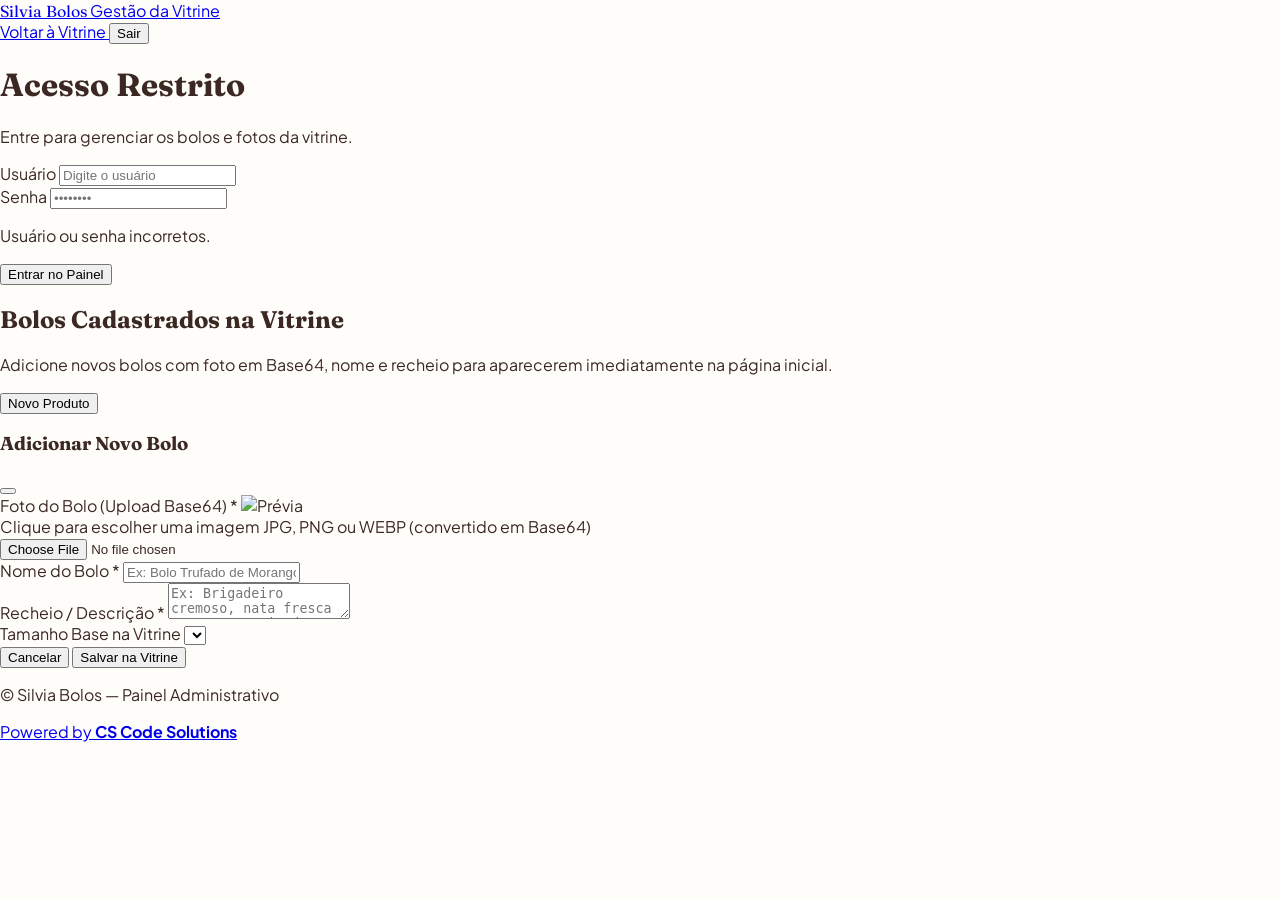
==== admin.html @ fa3c48aa "Add admin panel HTML structure" ====
<!DOCTYPE html>
<html lang="pt-BR">
<head>
  <meta charset="UTF-8" />
  <meta name="viewport" content="width=device-width, initial-scale=1.0" />
  <title>Painel Administrativo — Silvia Bolos</title>

  <!-- Tailwind CSS -->
  <script src="https://cdn.tailwindcss.com"></script>

  <!-- Fontes Google -->
  <link rel="preconnect" href="https://fonts.googleapis.com" />
  <link rel="preconnect" href="https://fonts.gstatic.com" crossorigin />
  <link href="https://fonts.googleapis.com/css2?family=Fraunces:opsz,wght@9..144,600;9..144,700&family=Plus+Jakarta+Sans:wght@400;500;600;700&display=swap" rel="stylesheet" />

  <!-- Ícones Lucide -->
  <script src="https://unpkg.com/lucide@latest"></script>

  <!-- Estilos Globais -->
  <link rel="stylesheet" href="style.css" />
</head>
<body class="min-h-screen flex flex-col bg-[#FFFDF9]">

  <!-- ================= HEADER ADMIN ================= -->
  <header class="bg-white border-b border-[#EFE2D6]">
    <div class="max-w-5xl mx-auto px-4 sm:px-6 py-3.5 flex items-center justify-between gap-3">
      <a href="index.html" class="flex items-center gap-3">
        <div class="w-10 h-10 rounded-2xl bg-[#BE3E5B] text-white flex items-center justify-center shadow-sm">
          <i data-lucide="cake-slice" class="w-5 h-5"></i>
        </div>
        <div>
          <span class="font-serif-title text-lg font-bold text-[#3B2823] leading-none block">Silvia Bolos</span>
          <span class="text-[11px] uppercase tracking-wider text-[#9C7B70] font-semibold">Gestão da Vitrine</span>
        </div>
      </a>

      <div class="flex items-center gap-2">
        <a href="index.html" class="inline-flex items-center gap-1.5 px-3.5 py-2 rounded-full text-xs font-semibold border border-[#E6D5C3] text-[#6B4F46] hover:bg-[#FAF3EB] transition">
          <i data-lucide="arrow-left" class="w-3.5 h-3.5"></i>
          <span>Voltar à Vitrine</span>
        </a>

        <button id="btn-logout" onclick="handleAdminLogout()" class="hidden inline-flex items-center gap-1.5 px-3.5 py-2 rounded-full text-xs font-semibold bg-[#FDF2F4] text-[#BE3E5B] hover:bg-[#FCE4E9] transition cursor-pointer">
          <i data-lucide="log-out" class="w-3.5 h-3.5"></i>
          <span>Sair</span>
        </button>
      </div>
    </div>
  </header>

  <!-- ================= TELA DE LOGIN ================= -->
  <main id="admin-login-view" class="flex-1 flex items-center justify-center px-4 py-12">
    <div class="w-full max-w-sm bg-white p-7 rounded-3xl border border-[#EFE2D6] shadow-lg space-y-6">
      <div class="text-center space-y-2">
        <div class="w-12 h-12 rounded-2xl bg-[#FDF2F4] text-[#BE3E5B] flex items-center justify-center mx-auto">
          <i data-lucide="shield-check" class="w-6 h-6"></i>
        </div>
        <h1 class="font-serif-title text-2xl font-bold text-[#3B2823]">Acesso Restrito</h1>
        <p class="text-xs text-[#785B52]">Entre para gerenciar os bolos e fotos da vitrine.</p>
      </div>

      <form onsubmit="handleAdminLogin(event)" class="space-y-4">
        <div>
          <label class="block text-xs font-semibold text-[#5C433B] mb-1">Usuário</label>
          <input type="text" id="login-user" required placeholder="Digite o usuário" class="w-full px-3.5 py-2.5 rounded-xl border border-[#E4D3C3] text-sm focus:outline-none focus:border-[#BE3E5B]" />
        </div>

        <div>
          <label class="block text-xs font-semibold text-[#5C433B] mb-1">Senha</label>
          <input type="password" id="login-pass" required placeholder="••••••••" class="w-full px-3.5 py-2.5 rounded-xl border border-[#E4D3C3] text-sm focus:outline-none focus:border-[#BE3E5B]" />
        </div>

        <p id="login-error" class="hidden text-xs text-red-600 font-semibold text-center bg-red-50 py-2 rounded-xl">
          Usuário ou senha incorretos.
        </p>

        <button type="submit" class="w-full py-3 rounded-xl bg-[#BE3E5B] hover:bg-[#9D2F48] text-white font-bold text-sm shadow-md shadow-[#BE3E5B]/20 transition cursor-pointer">
          Entrar no Painel
        </button>
      </form>
    </div>
  </main>

  <!-- ================= DASHBOARD ADMIN ================= -->
  <main id="admin-dashboard-view" class="hidden flex-1 max-w-5xl w-full mx-auto px-4 sm:px-6 py-8 space-y-8">

    <!-- Topo do Painel -->
    <div class="flex flex-col sm:flex-row sm:items-center justify-between gap-4 bg-white p-6 rounded-3xl border border-[#EFE2D6] shadow-sm">
      <div>
        <h2 class="font-serif-title text-2xl font-bold text-[#3B2823]">Bolos Cadastrados na Vitrine</h2>
        <p class="text-xs sm:text-sm text-[#785B52] mt-1">
          Adicione novos bolos com foto em Base64, nome e recheio para aparecerem imediatamente na página inicial.
        </p>
      </div>

      <button onclick="openProductModal()" class="inline-flex items-center justify-center gap-2 px-5 py-3 rounded-2xl bg-[#BE3E5B] hover:bg-[#9D2F48] text-white font-bold text-sm shadow-md shadow-[#BE3E5B]/20 transition cursor-pointer shrink-0">
        <i data-lucide="plus" class="w-4 h-4"></i>
        <span>Novo Produto</span>
      </button>
    </div>

    <!-- Lista de Produtos -->
    <div id="admin-products-list" class="grid grid-cols-1 sm:grid-cols-2 lg:grid-cols-3 gap-5">
      <!-- Renderizado via JS -->
    </div>
  </main>

  <!-- ================= MODAL NOVO PRODUTO (BASE64) ================= -->
  <div id="product-modal" class="fixed inset-0 bg-black/50 backdrop-blur-xs z-50 hidden items-center justify-center p-4">
    <div class="bg-white w-full max-w-md rounded-3xl border border-[#EFE2D6] shadow-2xl overflow-hidden">
      <div class="px-6 py-4 border-b border-[#EFE2D6] flex items-center justify-between">
        <h3 class="font-serif-title text-lg font-bold text-[#3B2823]">Adicionar Novo Bolo</h3>
        <button onclick="closeProductModal()" class="p-1.5 rounded-full hover:bg-[#FAF3EB] text-[#6B4F46] cursor-pointer">
          <i data-lucide="x" class="w-5 h-5"></i>
        </button>
      </div>

      <form onsubmit="saveNewProduct(event)" class="p-6 space-y-4">
        <!-- Upload Base64 -->
        <div>
          <label class="block text-xs font-bold text-[#3B2823] mb-1.5">Foto do Bolo (Upload Base64) *</label>
          <label for="prod-image-file" class="flex flex-col items-center justify-center w-full h-40 rounded-2xl border-2 border-dashed border-[#E4D3C3] hover:border-[#BE3E5B] bg-[#FAF6F1] cursor-pointer overflow-hidden relative transition">
            <img id="prod-image-preview" src="" alt="Prévia" class="hidden w-full h-full object-cover" />
            <div id="prod-upload-placeholder" class="flex flex-col items-center text-center p-4">
              <i data-lucide="image-plus" class="w-7 h-7 text-[#BE3E5B] mb-1.5"></i>
              <span class="text-xs font-semibold text-[#3B2823]">Clique para escolher uma imagem</span>
              <span class="text-[11px] text-[#8A6D64] mt-0.5">JPG, PNG ou WEBP (convertido em Base64)</span>
            </div>
          </label>
          <input type="file" id="prod-image-file" accept="image/*" required onchange="handleImageBase64(event)" class="hidden" />
        </div>

        <!-- Nome do Bolo -->
        <div>
          <label class="block text-xs font-bold text-[#3B2823] mb-1">Nome do Bolo *</label>
          <input type="text" id="prod-name" required placeholder="Ex: Bolo Trufado de Morango" class="w-full px-3.5 py-2.5 rounded-xl border border-[#E4D3C3] text-sm focus:outline-none focus:border-[#BE3E5B]" />
        </div>

        <!-- Recheio -->
        <div>
          <label class="block text-xs font-bold text-[#3B2823] mb-1">Recheio / Descrição *</label>
          <textarea id="prod-filling" rows="2" required placeholder="Ex: Brigadeiro cremoso, nata fresca e morangos picados" class="w-full px-3.5 py-2.5 rounded-xl border border-[#E4D3C3] text-sm focus:outline-none focus:border-[#BE3E5B]"></textarea>
        </div>

        <!-- Tamanho Sugerido (Opcional para valor base na vitrine) -->
        <div>
          <label class="block text-xs font-bold text-[#3B2823] mb-1">Tamanho Base na Vitrine</label>
          <select id="prod-size-index" class="w-full px-3.5 py-2.5 rounded-xl border border-[#E4D3C3] text-sm bg-white focus:outline-none focus:border-[#BE3E5B]">
            <!-- Opções preenchidas via JS -->
          </select>
        </div>

        <div class="pt-2 flex items-center justify-end gap-2">
          <button type="button" onclick="closeProductModal()" class="px-4 py-2.5 rounded-xl border border-[#E4D3C3] text-xs font-semibold text-[#6B4F46] hover:bg-[#FAF3EB] cursor-pointer">
            Cancelar
          </button>
          <button type="submit" class="px-5 py-2.5 rounded-xl bg-[#BE3E5B] hover:bg-[#9D2F48] text-white text-xs font-bold shadow-md shadow-[#BE3E5B]/20 cursor-pointer">
            Salvar na Vitrine
          </button>
        </div>
      </form>
    </div>
  </div>

  <!-- ================= FOOTER ================= -->
  <footer class="bg-white border-t border-[#EFE2D6] py-6 mt-auto">
    <div class="max-w-5xl mx-auto px-4 sm:px-6 flex flex-col sm:flex-row items-center justify-between gap-3 text-center">
      <p class="text-xs text-[#785B52]">© Silvia Bolos — Painel Administrativo</p>
      <a
        href="https://www.instagram.com/cs_code_solutions?exln=Ym1mNDMzYTYxa3d6"
        target="_blank"
        rel="noopener noreferrer"
        class="inline-flex items-center gap-1.5 text-xs font-medium text-[#785B52] hover:text-[#BE3E5B] transition px-3 py-1.5 rounded-full bg-[#FAF5EE] border border-[#EFE2D6]"
      >
        <span>Powered by <strong class="text-[#3B2823]">CS Code Solutions</strong></span>
        <i data-lucide="external-link" class="w-3 h-3"></i>
      </a>
    </div>
  </footer>

  <!-- Toast de Notificação -->
  <div id="toast" class="fixed bottom-5 left-1/2 -translate-x-1/2 z-50 hidden bg-[#3B2823] text-white text-xs font-semibold px-4 py-3 rounded-full shadow-xl items-center gap-2 toast-animate">
    <i data-lucide="check-circle-2" class="w-4 h-4 text-[#4ADE80]"></i>
    <span id="toast-text">Salvo!</span>
  </div>

  <!-- Scripts -->
  <script src="app.js"></script>
</body>
</html>
---- style.css ----
/* ==========================================================================
   SILVIA BOLOS - ESTILOS GLOBAIS
   ========================================================================== */

:root {
  --bg-cream: #FFFDF9;
  --rose-primary: #BE3E5B;
  --rose-dark: #9D2F48;
  --rose-soft: #FDF2F4;
  --rose-border: #FCE7EB;
  --choco-dark: #3B2823;
  --choco-muted: #785B52;
  --whatsapp: #25D366;
  --whatsapp-dark: #1EBE5D;
}

* {
  box-sizing: border-box;
}

body {
  font-family: 'Plus Jakarta Sans', -apple-system, BlinkMacSystemFont, sans-serif;
  background-color: var(--bg-cream);
  color: var(--choco-dark);
  margin: 0;
  padding: 0;
  -webkit-font-smoothing: antialiased;
}

h1, h2, h3, .font-serif-title {
  font-family: 'Fraunces', Georgia, serif;
}

/* Scrollbar personalizada */
::-webkit-scrollbar {
  width: 6px;
  height: 6px;
}
::-webkit-scrollbar-track {
  background: #FAF5EE;
}
::-webkit-scrollbar-thumb {
  background: #E2C6C9;
  border-radius: 999px;
}
::-webkit-scrollbar-thumb:hover {
  background: var(--rose-primary);
}

/* Pills selecionáveis (Recheios e Complementos) */
.choice-pill {
  transition: all 0.18s ease;
  user-select: none;
}

.choice-pill:hover {
  border-color: #E8A6B4;
}

.choice-pill.active {
  background-color: var(--rose-primary);
  color: #FFFFFF;
  border-color: var(--rose-primary);
  box-shadow: 0 4px 12px rgba(190, 62, 91, 0.24);
}

/* Cartões de Tamanho */
.size-card {
  transition: all 0.18s ease;
}

.size-card:hover {
  border-color: #E8A6B4;
  transform: translateY(-1px);
}

.size-card.active {
  background-color: var(--rose-soft);
  border-color: var(--rose-primary);
  box-shadow: 0 0 0 2px var(--rose-primary);
}

/* Gaveta Lateral do Carrinho */
.cart-backdrop {
  transition: opacity 0.25s ease;
}

.cart-drawer {
  transition: transform 0.3s cubic-bezier(0.22, 1, 0.36, 1);
}

/* Animação suave de Toast */
@keyframes slideUpFade {
  from {
    opacity: 0;
    transform: translate(-50%, 16px);
  }
  to {
    opacity: 1;
    transform: translate(-50%, 0);
  }
}

.toast-animate {
  animation: slideUpFade 0.25s ease forwards;
}
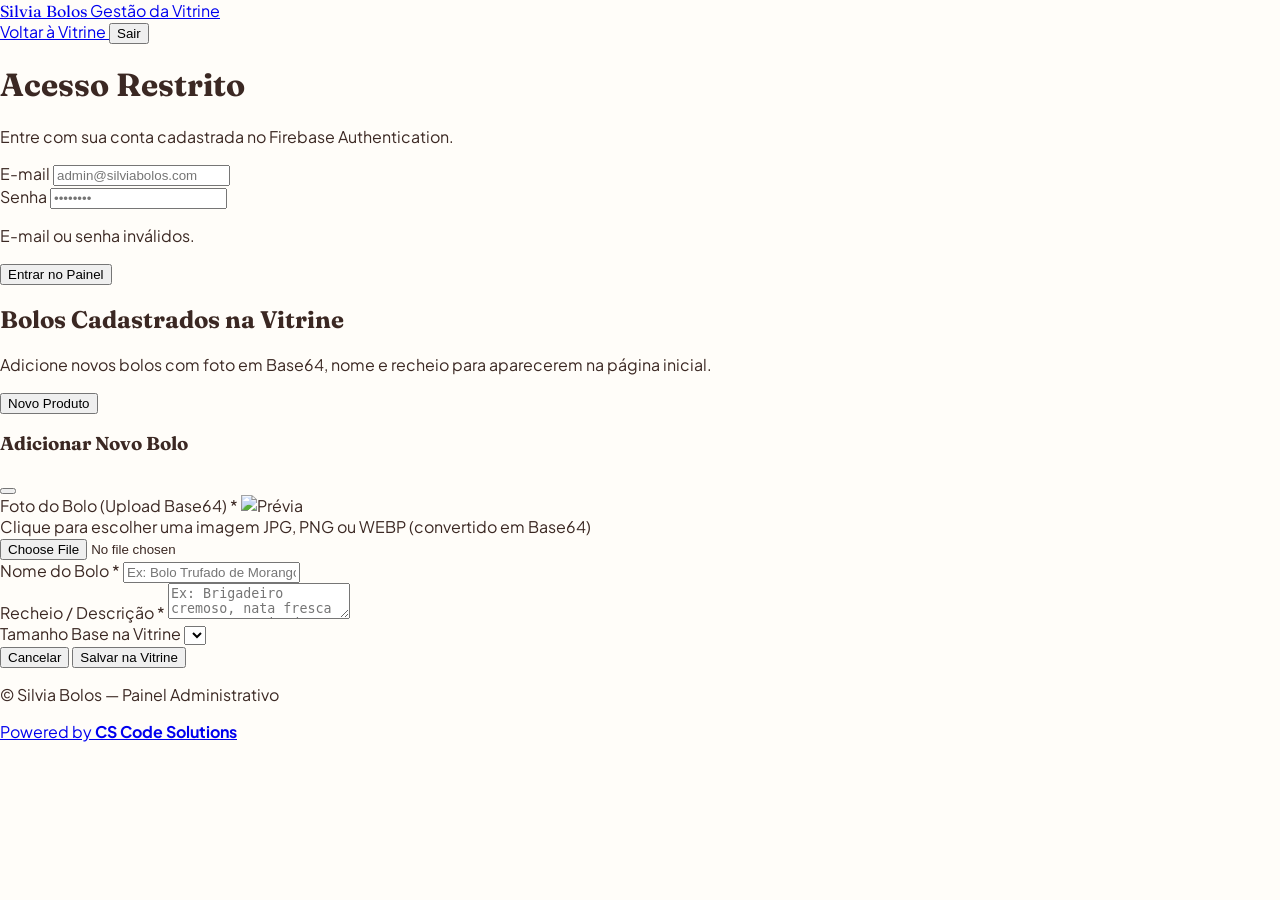
==== commit 62d802f0: "Refactor admin login for Firebase Authentication Updated login form to use Firebase Authentication a" ====
--- a/admin.html
+++ b/admin.html
@@ -48,7 +48,7 @@
     </div>
   </header>
 
-  <!-- ================= TELA DE LOGIN ================= -->
+  <!-- ================= TELA DE LOGIN (FIREBASE AUTH) ================= -->
   <main id="admin-login-view" class="flex-1 flex items-center justify-center px-4 py-12">
     <div class="w-full max-w-sm bg-white p-7 rounded-3xl border border-[#EFE2D6] shadow-lg space-y-6">
       <div class="text-center space-y-2">
@@ -56,13 +56,13 @@
           <i data-lucide="shield-check" class="w-6 h-6"></i>
         </div>
         <h1 class="font-serif-title text-2xl font-bold text-[#3B2823]">Acesso Restrito</h1>
-        <p class="text-xs text-[#785B52]">Entre para gerenciar os bolos e fotos da vitrine.</p>
+        <p class="text-xs text-[#785B52]">Entre com sua conta cadastrada no Firebase Authentication.</p>
       </div>
 
       <form onsubmit="handleAdminLogin(event)" class="space-y-4">
         <div>
-          <label class="block text-xs font-semibold text-[#5C433B] mb-1">Usuário</label>
-          <input type="text" id="login-user" required placeholder="Digite o usuário" class="w-full px-3.5 py-2.5 rounded-xl border border-[#E4D3C3] text-sm focus:outline-none focus:border-[#BE3E5B]" />
+          <label class="block text-xs font-semibold text-[#5C433B] mb-1">E-mail</label>
+          <input type="email" id="login-email" required placeholder="admin@silviabolos.com" class="w-full px-3.5 py-2.5 rounded-xl border border-[#E4D3C3] text-sm focus:outline-none focus:border-[#BE3E5B]" />
         </div>
 
         <div>
@@ -70,11 +70,11 @@
           <input type="password" id="login-pass" required placeholder="••••••••" class="w-full px-3.5 py-2.5 rounded-xl border border-[#E4D3C3] text-sm focus:outline-none focus:border-[#BE3E5B]" />
         </div>
 
-        <p id="login-error" class="hidden text-xs text-red-600 font-semibold text-center bg-red-50 py-2 rounded-xl">
-          Usuário ou senha incorretos.
+        <p id="login-error" class="hidden text-xs text-red-600 font-semibold text-center bg-red-50 py-2 px-3 rounded-xl">
+          E-mail ou senha inválidos.
         </p>
 
-        <button type="submit" class="w-full py-3 rounded-xl bg-[#BE3E5B] hover:bg-[#9D2F48] text-white font-bold text-sm shadow-md shadow-[#BE3E5B]/20 transition cursor-pointer">
+        <button type="submit" id="btn-login-submit" class="w-full py-3 rounded-xl bg-[#BE3E5B] hover:bg-[#9D2F48] text-white font-bold text-sm shadow-md shadow-[#BE3E5B]/20 transition cursor-pointer">
           Entrar no Painel
         </button>
       </form>
@@ -89,7 +89,7 @@
       <div>
         <h2 class="font-serif-title text-2xl font-bold text-[#3B2823]">Bolos Cadastrados na Vitrine</h2>
         <p class="text-xs sm:text-sm text-[#785B52] mt-1">
-          Adicione novos bolos com foto em Base64, nome e recheio para aparecerem imediatamente na página inicial.
+          Adicione novos bolos com foto em Base64, nome e recheio para aparecerem na página inicial.
         </p>
       </div>
 
@@ -142,7 +142,7 @@
           <textarea id="prod-filling" rows="2" required placeholder="Ex: Brigadeiro cremoso, nata fresca e morangos picados" class="w-full px-3.5 py-2.5 rounded-xl border border-[#E4D3C3] text-sm focus:outline-none focus:border-[#BE3E5B]"></textarea>
         </div>
 
-        <!-- Tamanho Sugerido (Opcional para valor base na vitrine) -->
+        <!-- Tamanho Sugerido -->
         <div>
           <label class="block text-xs font-bold text-[#3B2823] mb-1">Tamanho Base na Vitrine</label>
           <select id="prod-size-index" class="w-full px-3.5 py-2.5 rounded-xl border border-[#E4D3C3] text-sm bg-white focus:outline-none focus:border-[#BE3E5B]">
@@ -184,7 +184,11 @@
     <span id="toast-text">Salvo!</span>
   </div>
 
-  <!-- Scripts -->
+  <!-- SDK Firebase (Compat para uso direto sem build) -->
+  <script src="https://www.gstatic.com/firebasejs/10.12.2/firebase-app-compat.js"></script>
+  <script src="https://www.gstatic.com/firebasejs/10.12.2/firebase-auth-compat.js"></script>
+
+  <!-- Script Principal -->
   <script src="app.js"></script>
 </body>
 </html>
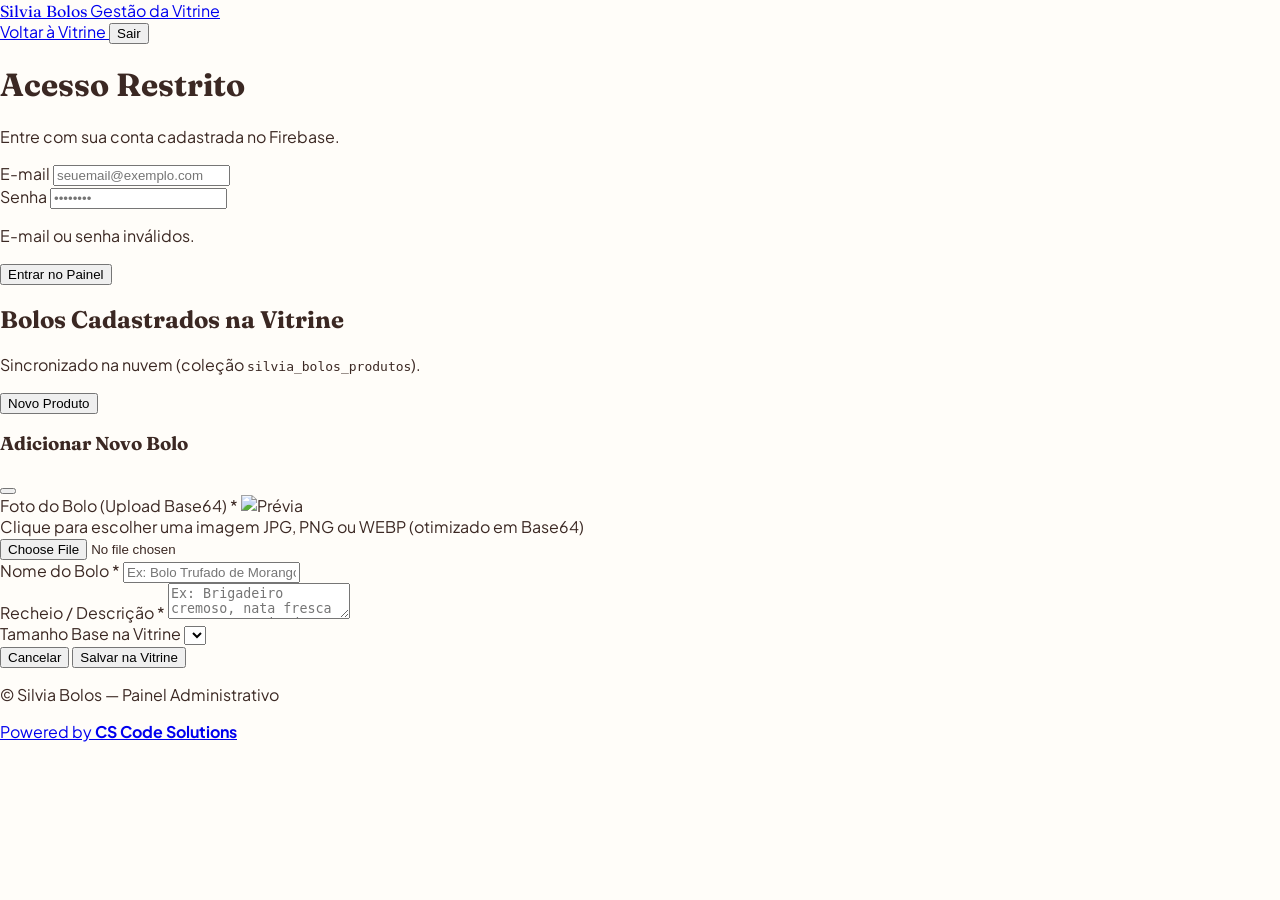
==== commit b152f1c5: "Atualizar o admin.html" ====
--- a/admin.html
+++ b/admin.html
@@ -56,13 +56,13 @@
           <i data-lucide="shield-check" class="w-6 h-6"></i>
         </div>
         <h1 class="font-serif-title text-2xl font-bold text-[#3B2823]">Acesso Restrito</h1>
-        <p class="text-xs text-[#785B52]">Entre com sua conta cadastrada no Firebase Authentication.</p>
+        <p class="text-xs text-[#785B52]">Entre com sua conta cadastrada no Firebase.</p>
       </div>
 
       <form onsubmit="handleAdminLogin(event)" class="space-y-4">
         <div>
           <label class="block text-xs font-semibold text-[#5C433B] mb-1">E-mail</label>
-          <input type="email" id="login-email" required placeholder="admin@silviabolos.com" class="w-full px-3.5 py-2.5 rounded-xl border border-[#E4D3C3] text-sm focus:outline-none focus:border-[#BE3E5B]" />
+          <input type="email" id="login-email" required placeholder="seuemail@exemplo.com" class="w-full px-3.5 py-2.5 rounded-xl border border-[#E4D3C3] text-sm focus:outline-none focus:border-[#BE3E5B]" />
         </div>
 
         <div>
@@ -89,7 +89,7 @@
       <div>
         <h2 class="font-serif-title text-2xl font-bold text-[#3B2823]">Bolos Cadastrados na Vitrine</h2>
         <p class="text-xs sm:text-sm text-[#785B52] mt-1">
-          Adicione novos bolos com foto em Base64, nome e recheio para aparecerem na página inicial.
+          Sincronizado na nuvem (coleção <code class="bg-[#FAF3EB] px-1.5 py-0.5 rounded text-[#BE3E5B]">silvia_bolos_produtos</code>).
         </p>
       </div>
 
@@ -101,7 +101,7 @@
 
     <!-- Lista de Produtos -->
     <div id="admin-products-list" class="grid grid-cols-1 sm:grid-cols-2 lg:grid-cols-3 gap-5">
-      <!-- Renderizado via JS -->
+      <!-- Renderizado via Firestore -->
     </div>
   </main>
 
@@ -124,7 +124,7 @@
             <div id="prod-upload-placeholder" class="flex flex-col items-center text-center p-4">
               <i data-lucide="image-plus" class="w-7 h-7 text-[#BE3E5B] mb-1.5"></i>
               <span class="text-xs font-semibold text-[#3B2823]">Clique para escolher uma imagem</span>
-              <span class="text-[11px] text-[#8A6D64] mt-0.5">JPG, PNG ou WEBP (convertido em Base64)</span>
+              <span class="text-[11px] text-[#8A6D64] mt-0.5">JPG, PNG ou WEBP (otimizado em Base64)</span>
             </div>
           </label>
           <input type="file" id="prod-image-file" accept="image/*" required onchange="handleImageBase64(event)" class="hidden" />
@@ -154,7 +154,7 @@
           <button type="button" onclick="closeProductModal()" class="px-4 py-2.5 rounded-xl border border-[#E4D3C3] text-xs font-semibold text-[#6B4F46] hover:bg-[#FAF3EB] cursor-pointer">
             Cancelar
           </button>
-          <button type="submit" class="px-5 py-2.5 rounded-xl bg-[#BE3E5B] hover:bg-[#9D2F48] text-white text-xs font-bold shadow-md shadow-[#BE3E5B]/20 cursor-pointer">
+          <button type="submit" id="btn-save-product" class="px-5 py-2.5 rounded-xl bg-[#BE3E5B] hover:bg-[#9D2F48] text-white text-xs font-bold shadow-md shadow-[#BE3E5B]/20 cursor-pointer">
             Salvar na Vitrine
           </button>
         </div>
@@ -184,9 +184,10 @@
     <span id="toast-text">Salvo!</span>
   </div>
 
-  <!-- SDK Firebase (Compat para uso direto sem build) -->
+  <!-- SDK Firebase (App + Auth + Firestore) -->
   <script src="https://www.gstatic.com/firebasejs/10.12.2/firebase-app-compat.js"></script>
   <script src="https://www.gstatic.com/firebasejs/10.12.2/firebase-auth-compat.js"></script>
+  <script src="https://www.gstatic.com/firebasejs/10.12.2/firebase-firestore-compat.js"></script>
 
   <!-- Script Principal -->
   <script src="app.js"></script>
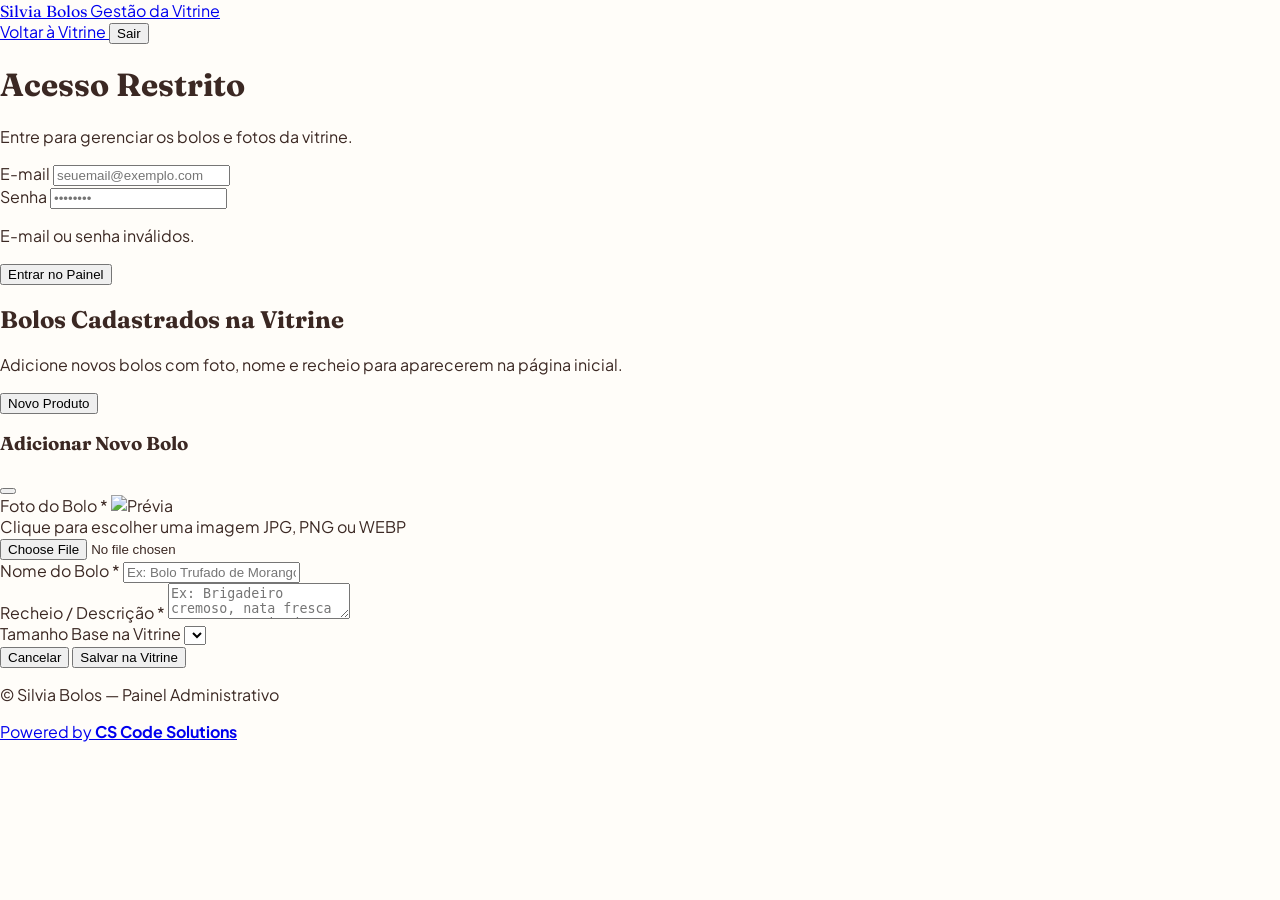
==== commit 06b33dec: "Atualizar o admin.html" ====
--- a/admin.html
+++ b/admin.html
@@ -48,7 +48,7 @@
     </div>
   </header>
 
-  <!-- ================= TELA DE LOGIN (FIREBASE AUTH) ================= -->
+  <!-- ================= TELA DE LOGIN ================= -->
   <main id="admin-login-view" class="flex-1 flex items-center justify-center px-4 py-12">
     <div class="w-full max-w-sm bg-white p-7 rounded-3xl border border-[#EFE2D6] shadow-lg space-y-6">
       <div class="text-center space-y-2">
@@ -56,7 +56,7 @@
           <i data-lucide="shield-check" class="w-6 h-6"></i>
         </div>
         <h1 class="font-serif-title text-2xl font-bold text-[#3B2823]">Acesso Restrito</h1>
-        <p class="text-xs text-[#785B52]">Entre com sua conta cadastrada no Firebase.</p>
+        <p class="text-xs text-[#785B52]">Entre para gerenciar os bolos e fotos da vitrine.</p>
       </div>
 
       <form onsubmit="handleAdminLogin(event)" class="space-y-4">
@@ -89,7 +89,7 @@
       <div>
         <h2 class="font-serif-title text-2xl font-bold text-[#3B2823]">Bolos Cadastrados na Vitrine</h2>
         <p class="text-xs sm:text-sm text-[#785B52] mt-1">
-          Sincronizado na nuvem (coleção <code class="bg-[#FAF3EB] px-1.5 py-0.5 rounded text-[#BE3E5B]">silvia_bolos_produtos</code>).
+          Adicione novos bolos com foto, nome e recheio para aparecerem na página inicial.
         </p>
       </div>
 
@@ -101,7 +101,7 @@
 
     <!-- Lista de Produtos -->
     <div id="admin-products-list" class="grid grid-cols-1 sm:grid-cols-2 lg:grid-cols-3 gap-5">
-      <!-- Renderizado via Firestore -->
+      <!-- Renderizado via JS -->
     </div>
   </main>
 
@@ -118,13 +118,13 @@
       <form onsubmit="saveNewProduct(event)" class="p-6 space-y-4">
         <!-- Upload Base64 -->
         <div>
-          <label class="block text-xs font-bold text-[#3B2823] mb-1.5">Foto do Bolo (Upload Base64) *</label>
+          <label class="block text-xs font-bold text-[#3B2823] mb-1.5">Foto do Bolo *</label>
           <label for="prod-image-file" class="flex flex-col items-center justify-center w-full h-40 rounded-2xl border-2 border-dashed border-[#E4D3C3] hover:border-[#BE3E5B] bg-[#FAF6F1] cursor-pointer overflow-hidden relative transition">
             <img id="prod-image-preview" src="" alt="Prévia" class="hidden w-full h-full object-cover" />
             <div id="prod-upload-placeholder" class="flex flex-col items-center text-center p-4">
               <i data-lucide="image-plus" class="w-7 h-7 text-[#BE3E5B] mb-1.5"></i>
               <span class="text-xs font-semibold text-[#3B2823]">Clique para escolher uma imagem</span>
-              <span class="text-[11px] text-[#8A6D64] mt-0.5">JPG, PNG ou WEBP (otimizado em Base64)</span>
+              <span class="text-[11px] text-[#8A6D64] mt-0.5">JPG, PNG ou WEBP</span>
             </div>
           </label>
           <input type="file" id="prod-image-file" accept="image/*" required onchange="handleImageBase64(event)" class="hidden" />
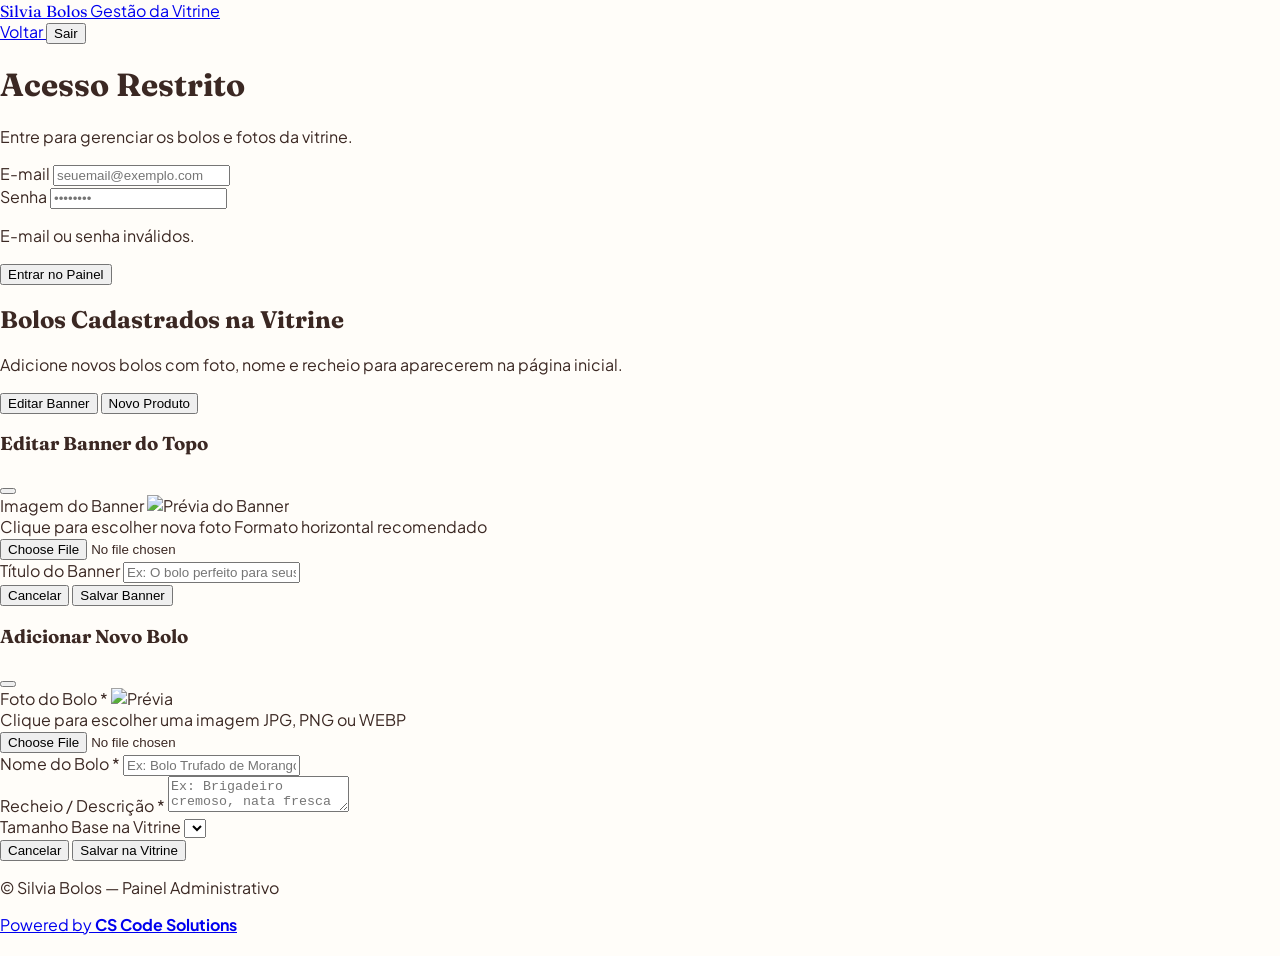
==== commit fe28ec3d: "Atualizar o admin.html" ====
--- a/admin.html
+++ b/admin.html
@@ -21,26 +21,26 @@
 </head>
 <body class="min-h-screen flex flex-col bg-[#FFFDF9]">
 
-  <!-- ================= HEADER ADMIN ================= -->
+  <!-- ================= HEADER COMPACTO ADMIN ================= -->
   <header class="bg-white border-b border-[#EFE2D6]">
-    <div class="max-w-5xl mx-auto px-4 sm:px-6 py-3.5 flex items-center justify-between gap-3">
-      <a href="index.html" class="flex items-center gap-3">
-        <div class="w-10 h-10 rounded-2xl bg-[#BE3E5B] text-white flex items-center justify-center shadow-sm">
+    <div class="max-w-5xl mx-auto px-3.5 sm:px-6 py-2 flex items-center justify-between gap-2">
+      <a href="index.html" class="flex items-center gap-2.5 min-w-0">
+        <div class="w-9 h-9 rounded-xl bg-[#BE3E5B] text-white flex items-center justify-center shadow-sm shrink-0">
           <i data-lucide="cake-slice" class="w-5 h-5"></i>
         </div>
-        <div>
-          <span class="font-serif-title text-lg font-bold text-[#3B2823] leading-none block">Silvia Bolos</span>
-          <span class="text-[11px] uppercase tracking-wider text-[#9C7B70] font-semibold">Gestão da Vitrine</span>
+        <div class="truncate">
+          <span class="font-serif-title text-base sm:text-lg font-bold text-[#3B2823] leading-tight block truncate">Silvia Bolos</span>
+          <span class="text-[10px] uppercase tracking-wider text-[#9C7B70] font-semibold block leading-none">Gestão da Vitrine</span>
         </div>
       </a>
 
-      <div class="flex items-center gap-2">
-        <a href="index.html" class="inline-flex items-center gap-1.5 px-3.5 py-2 rounded-full text-xs font-semibold border border-[#E6D5C3] text-[#6B4F46] hover:bg-[#FAF3EB] transition">
+      <div class="flex items-center gap-1.5 sm:gap-2 shrink-0">
+        <a href="index.html" class="inline-flex items-center gap-1 px-3 py-1.5 rounded-full text-xs font-semibold border border-[#E6D5C3] text-[#6B4F46] hover:bg-[#FAF3EB] transition whitespace-nowrap">
           <i data-lucide="arrow-left" class="w-3.5 h-3.5"></i>
-          <span>Voltar à Vitrine</span>
+          <span>Voltar</span>
         </a>
 
-        <button id="btn-logout" onclick="handleAdminLogout()" class="hidden inline-flex items-center gap-1.5 px-3.5 py-2 rounded-full text-xs font-semibold bg-[#FDF2F4] text-[#BE3E5B] hover:bg-[#FCE4E9] transition cursor-pointer">
+        <button id="btn-logout" onclick="handleAdminLogout()" class="hidden inline-flex items-center gap-1 px-3 py-1.5 rounded-full text-xs font-semibold bg-[#FDF2F4] text-[#BE3E5B] hover:bg-[#FCE4E9] transition cursor-pointer whitespace-nowrap">
           <i data-lucide="log-out" class="w-3.5 h-3.5"></i>
           <span>Sair</span>
         </button>
@@ -93,10 +93,17 @@
         </p>
       </div>
 
-      <button onclick="openProductModal()" class="inline-flex items-center justify-center gap-2 px-5 py-3 rounded-2xl bg-[#BE3E5B] hover:bg-[#9D2F48] text-white font-bold text-sm shadow-md shadow-[#BE3E5B]/20 transition cursor-pointer shrink-0">
-        <i data-lucide="plus" class="w-4 h-4"></i>
-        <span>Novo Produto</span>
-      </button>
+      <div class="flex flex-wrap items-center gap-2.5 shrink-0">
+        <button onclick="openBannerModal()" class="inline-flex items-center justify-center gap-2 px-4 py-3 rounded-2xl border border-[#E4D3C3] bg-[#FAF6F1] hover:bg-[#F3EAE0] text-[#3B2823] font-bold text-xs sm:text-sm transition cursor-pointer">
+          <i data-lucide="image" class="w-4 h-4 text-[#BE3E5B]"></i>
+          <span>Editar Banner</span>
+        </button>
+
+        <button onclick="openProductModal()" class="inline-flex items-center justify-center gap-2 px-5 py-3 rounded-2xl bg-[#BE3E5B] hover:bg-[#9D2F48] text-white font-bold text-xs sm:text-sm shadow-md shadow-[#BE3E5B]/20 transition cursor-pointer">
+          <i data-lucide="plus" class="w-4 h-4"></i>
+          <span>Novo Produto</span>
+        </button>
+      </div>
     </div>
 
     <!-- Lista de Produtos -->
@@ -104,6 +111,47 @@
       <!-- Renderizado via JS -->
     </div>
   </main>
+
+  <!-- ================= MODAL EDITAR BANNER (BASE64) ================= -->
+  <div id="banner-modal" class="fixed inset-0 bg-black/50 backdrop-blur-xs z-50 hidden items-center justify-center p-4">
+    <div class="bg-white w-full max-w-md rounded-3xl border border-[#EFE2D6] shadow-2xl overflow-hidden">
+      <div class="px-6 py-4 border-b border-[#EFE2D6] flex items-center justify-between">
+        <h3 class="font-serif-title text-lg font-bold text-[#3B2823]">Editar Banner do Topo</h3>
+        <button onclick="closeBannerModal()" class="p-1.5 rounded-full hover:bg-[#FAF3EB] text-[#6B4F46] cursor-pointer">
+          <i data-lucide="x" class="w-5 h-5"></i>
+        </button>
+      </div>
+
+      <form onsubmit="saveBannerConfig(event)" class="p-6 space-y-4">
+        <div>
+          <label class="block text-xs font-bold text-[#3B2823] mb-1.5">Imagem do Banner</label>
+          <label for="banner-image-file" class="flex flex-col items-center justify-center w-full h-36 rounded-2xl border-2 border-dashed border-[#E4D3C3] hover:border-[#BE3E5B] bg-[#FAF6F1] cursor-pointer overflow-hidden relative transition">
+            <img id="banner-image-preview" src="" alt="Prévia do Banner" class="hidden w-full h-full object-cover" />
+            <div id="banner-upload-placeholder" class="flex flex-col items-center text-center p-3">
+              <i data-lucide="image-plus" class="w-6 h-6 text-[#BE3E5B] mb-1"></i>
+              <span class="text-xs font-semibold text-[#3B2823]">Clique para escolher nova foto</span>
+              <span class="text-[11px] text-[#8A6D64] mt-0.5">Formato horizontal recomendado</span>
+            </div>
+          </label>
+          <input type="file" id="banner-image-file" accept="image/*" onchange="handleBannerImageBase64(event)" class="hidden" />
+        </div>
+
+        <div>
+          <label class="block text-xs font-bold text-[#3B2823] mb-1">Título do Banner</label>
+          <input type="text" id="banner-title-input" required placeholder="Ex: O bolo perfeito para seus melhores momentos" class="w-full px-3.5 py-2.5 rounded-xl border border-[#E4D3C3] text-sm focus:outline-none focus:border-[#BE3E5B]" />
+        </div>
+
+        <div class="pt-2 flex items-center justify-end gap-2">
+          <button type="button" onclick="closeBannerModal()" class="px-4 py-2.5 rounded-xl border border-[#E4D3C3] text-xs font-semibold text-[#6B4F46] hover:bg-[#FAF3EB] cursor-pointer">
+            Cancelar
+          </button>
+          <button type="submit" id="btn-save-banner" class="px-5 py-2.5 rounded-xl bg-[#BE3E5B] hover:bg-[#9D2F48] text-white text-xs font-bold shadow-md shadow-[#BE3E5B]/20 cursor-pointer">
+            Salvar Banner
+          </button>
+        </div>
+      </form>
+    </div>
+  </div>
 
   <!-- ================= MODAL NOVO PRODUTO (BASE64) ================= -->
   <div id="product-modal" class="fixed inset-0 bg-black/50 backdrop-blur-xs z-50 hidden items-center justify-center p-4">
